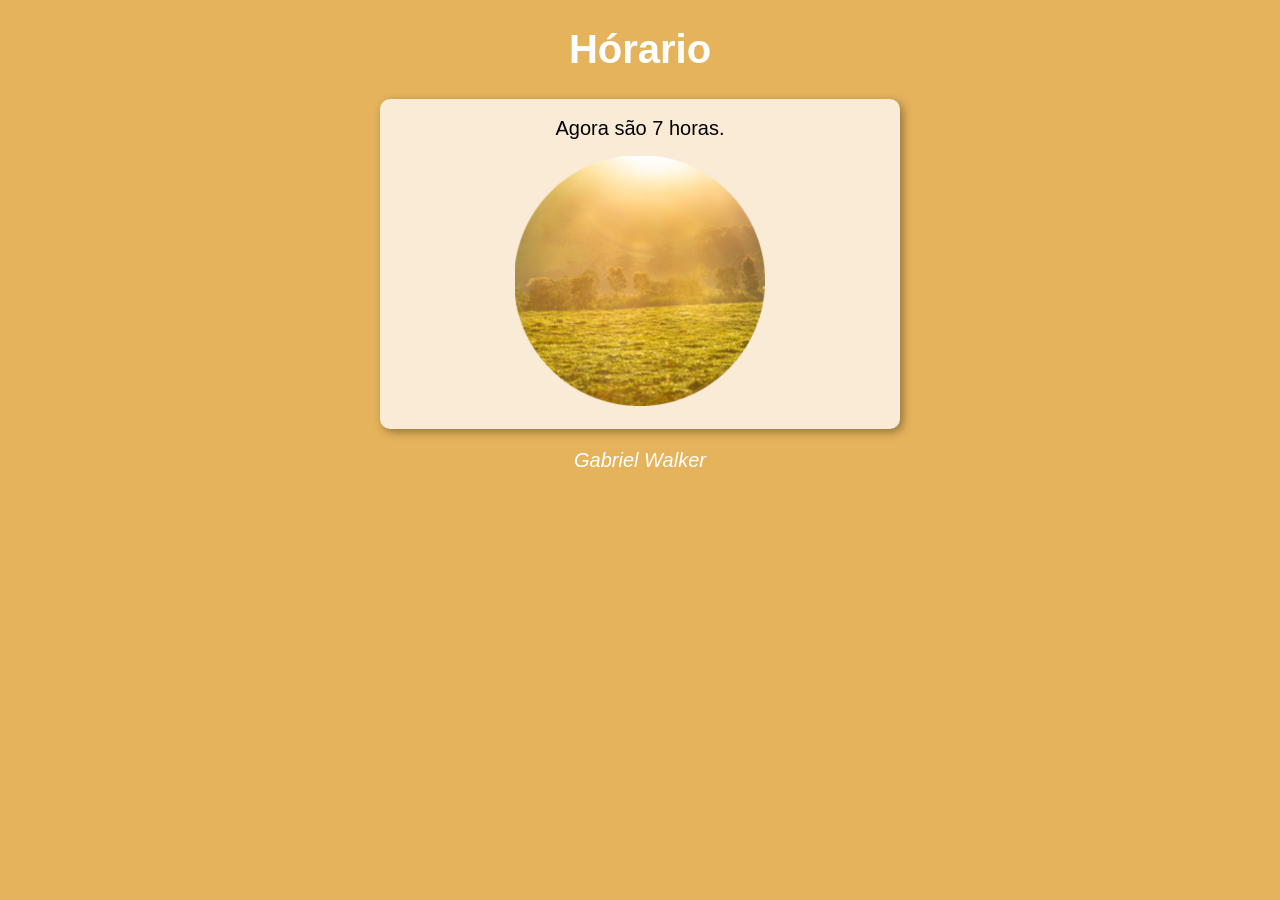
==== JavaScript/Horário/index.html @ 7c0c85ca "Atualização Construção de projetos com imagens" ====
<!DOCTYPE html>
<html lang="pt-br">
<head>
    <meta charset="UTF-8">
    <meta name="viewport" content="width=device-width, initial-scale=1.0">
    <title>Document</title>
    <link rel="stylesheet" href="style.css">
</head>
<body onload="carregar()">
    <header>
        <h1>Hórario</h1>
    </header>
    <section>
        <div id="msg">
            Aqui vai aparecer a mensagem...
        </div>
        <div id="foto">
            <img id="imagem" src="nig.png" alt="Foto da Noite">
        </div>
    </section>
    <footer>
        <p>Gabriel Walker</p>
    </footer>
    <script src="script.js"></script>
</body>
</html>
---- JavaScript/Horário/style.css ----
body {
    background-color:rgb(118, 146, 255);
    font: normal 15pt Arial;
}

header {
    color: white;
    text-align: center;
}

section {
    background-color: antiquewhite;
    border-radius: 10px;
    padding: 10px;
    width: 500px;
    margin: auto;
    box-shadow: 3px 3px 10px rgba(0, 0, 0, 0.359);
}

div {
    text-align: center;
    padding: 8px;
}

footer {
    color: white;
    text-align: center;
    font-style: italic;
}
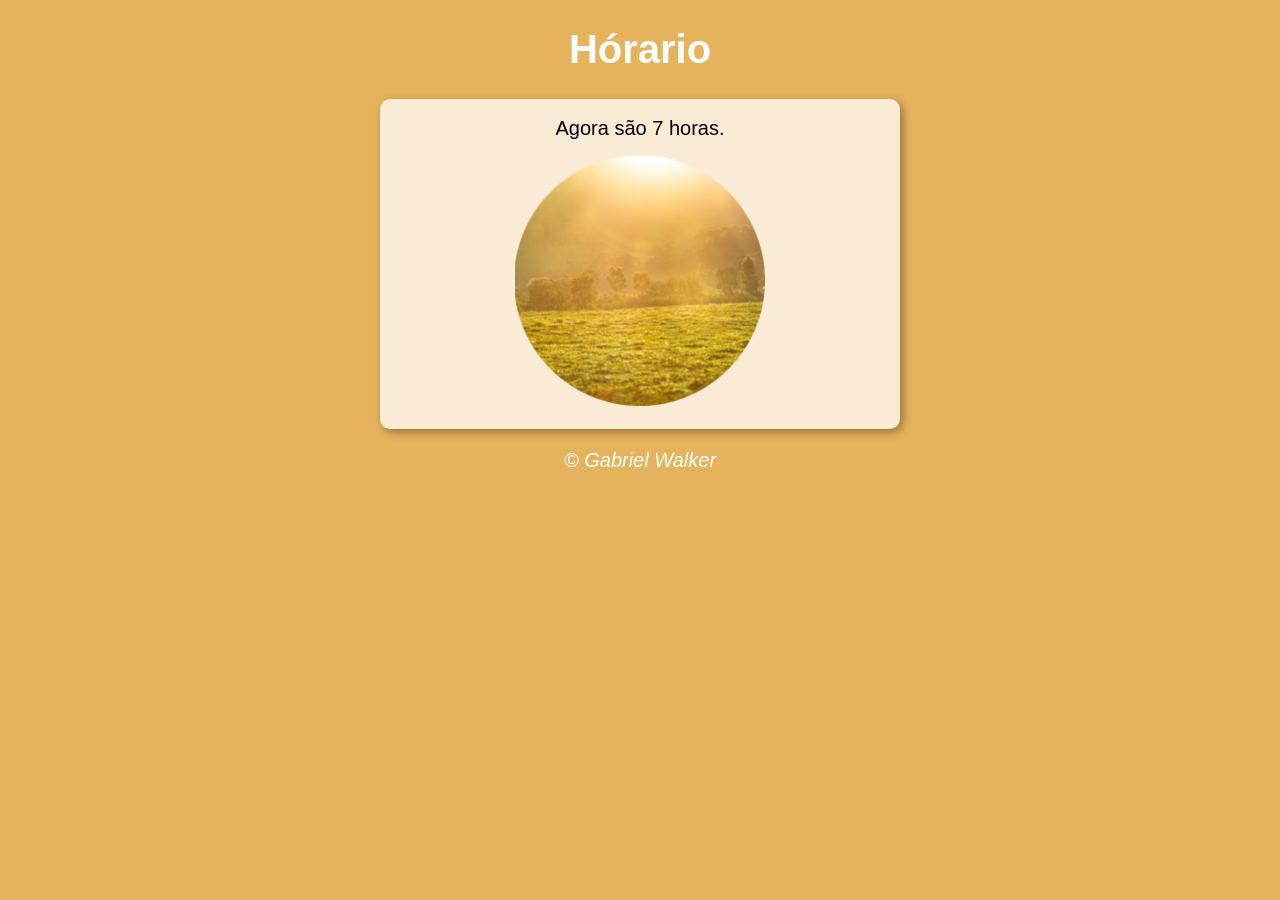
==== commit 32ab1ccc: "Refatorar a estrutura do código para melhorar a legibilidade e a manutenibilidade." ====
--- a/JavaScript/Horário/index.html
+++ b/JavaScript/Horário/index.html
@@ -19,7 +19,7 @@
         </div>
     </section>
     <footer>
-        <p>Gabriel Walker</p>
+        <p>&copy; Gabriel Walker</p>
     </footer>
     <script src="script.js"></script>
 </body>
